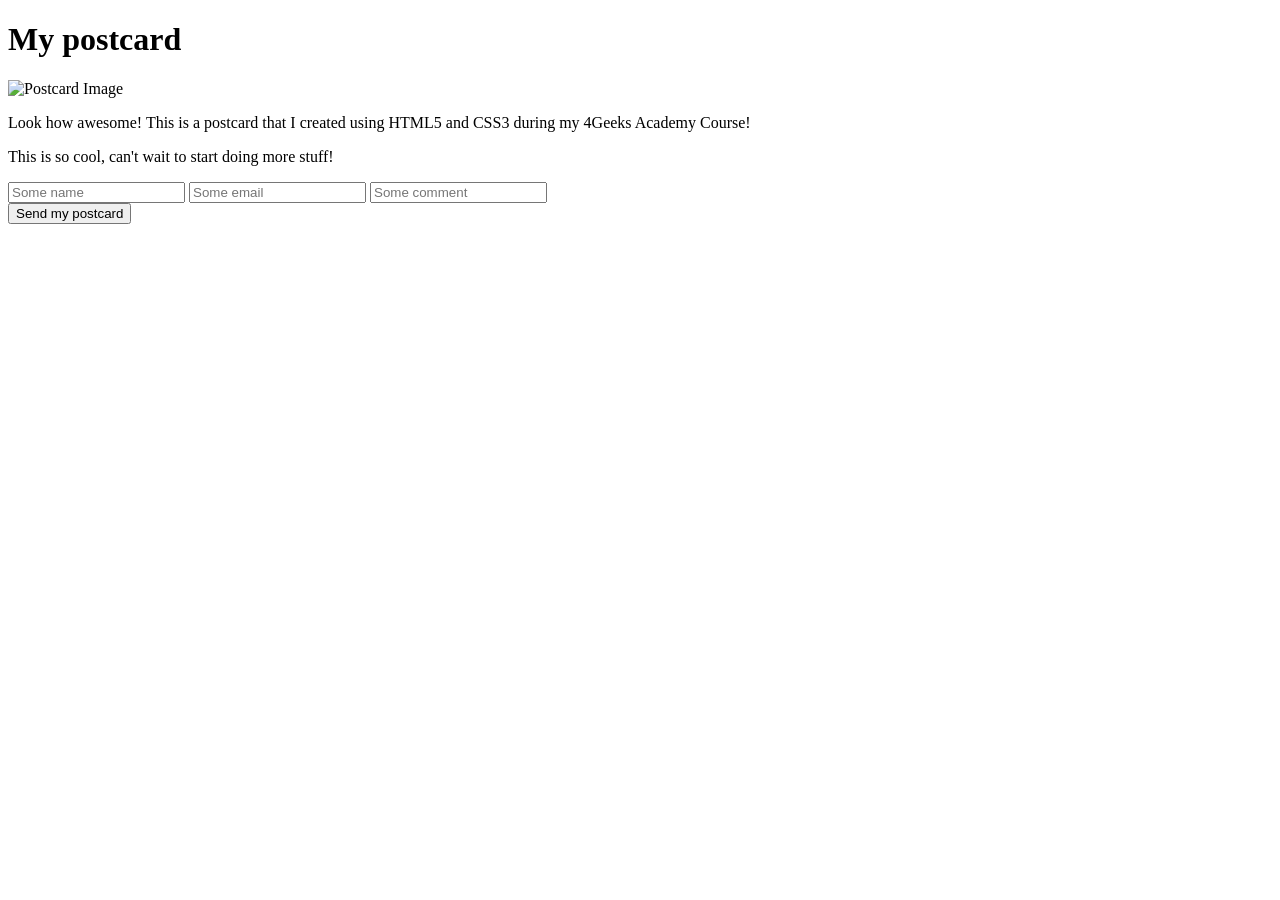
==== index.html @ a0f51f60 "Add files via upload" ====
<!DOCTYPE html>
<html lang="en">
<head>
    <meta name="viewport" content="width=device-width, initial-scale=1.0">
    <meta http-equiv="X-UA-Compatible" content="ie=edge">
    <link rel="preconnect" href="https://fonts.googleapis.com">
<link rel="preconnect" href="https://fonts.gstatic.com" crossorigin>
<link href="https://fonts.googleapis.com/css2?family=Edu+AU+VIC+WA+NT+Hand:wght@400..700&family=Playwrite+CU:wght@100..400&display=swap" rel="stylesheet">
    <title>Postcard Test</title>
    <link rel="stylesheet" href="css/styles.css"> <!-- Linking external CSS file -->
</head>
<body>
    <div class="postcard-form">
        <div class="top-section">
            <div class="left">
                <h1>My postcard</h1>
            </div>
            <div class="right">
                <img src="https://storage.googleapis.com/breathecode-asset-images/5318bde604cf5c915f94897a71b49ab2523101322ea21cb046db1e67c24fa3be.png?raw=true" alt="Postcard Image" width="35%">
            </div>
        </div>
        <div class="middle-section">
            <div class="left">
                <p>Look how awesome! This is a postcard that I created using HTML5 and CSS3 during my 4Geeks Academy Course!</p>
        <p>This is so cool, can't wait to start doing more stuff!</p>
            </div>
            <div class="right">
                <input type="name" placeholder="Some name">
                <input type="email" placeholder="Some email">
                <input type="comment" placeholder="Some comment">
            </div>
        </div>
        <div class="bottom-section">
            <button>Send my postcard</button>
        </div>
    </div>
</body>
</html>
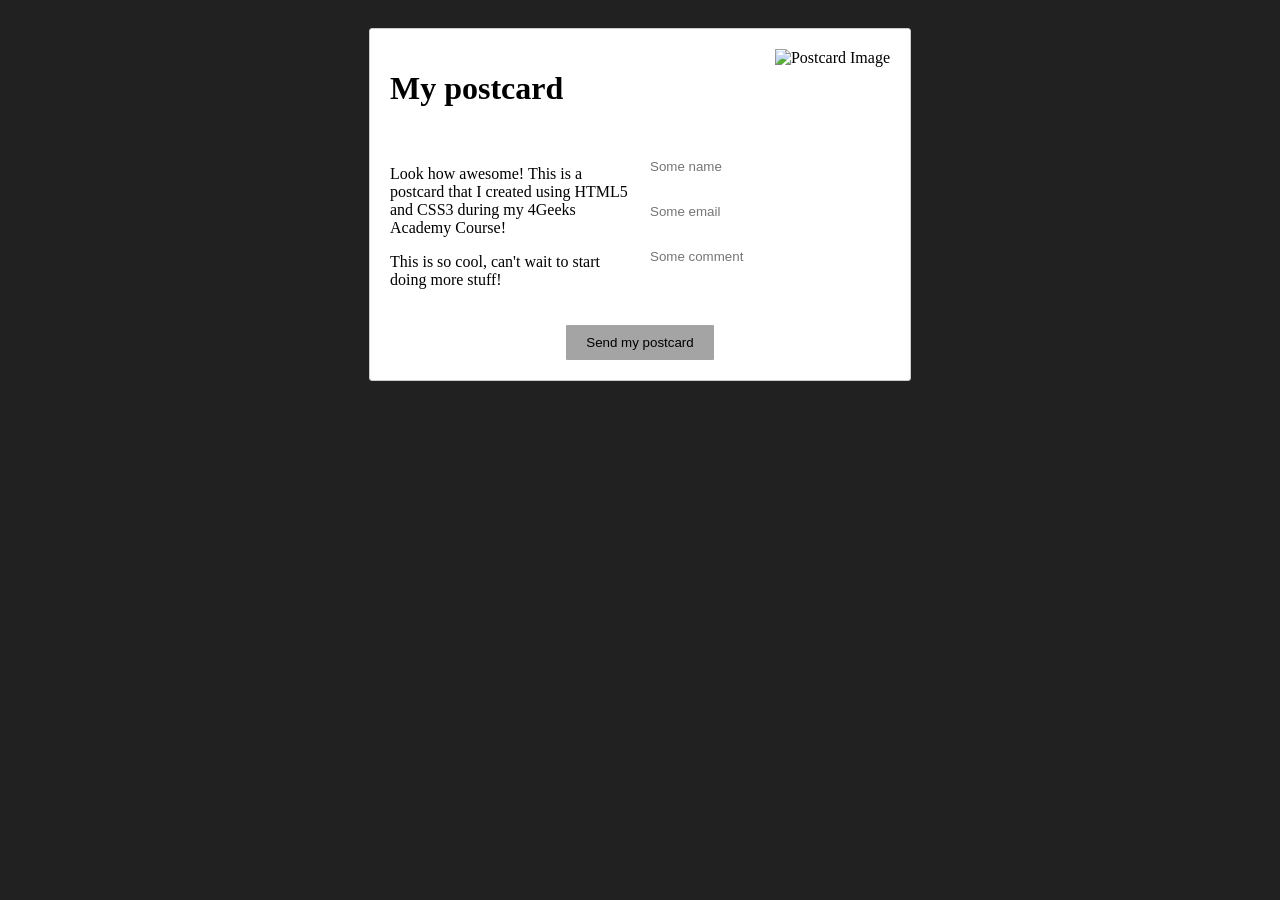
==== commit 3f879c8f: "Update index.html" ====
--- a/index.html
+++ b/index.html
@@ -7,7 +7,7 @@
 <link rel="preconnect" href="https://fonts.gstatic.com" crossorigin>
 <link href="https://fonts.googleapis.com/css2?family=Edu+AU+VIC+WA+NT+Hand:wght@400..700&family=Playwrite+CU:wght@100..400&display=swap" rel="stylesheet">
     <title>Postcard Test</title>
-    <link rel="stylesheet" href="css/styles.css"> <!-- Linking external CSS file -->
+    <link rel="stylesheet" href="styles.css"> <!-- Linking external CSS file -->
 </head>
 <body>
     <div class="postcard-form">
--- a/styles.css
+++ b/styles.css
@@ -0,0 +1,73 @@
+body {
+    font-family: 'Calibri','sans-serif';
+    background-color: #212121;
+    text-align: center;
+    padding: 20px;
+}
+
+.postcard-form {
+    max-width: 500px;
+    margin: 0 auto;
+    background-color: #fff;
+    border: 1px solid #ccc;
+    border-radius: 3px;
+    padding: 20px;
+   
+}
+
+.top-section {
+    display: flex;
+    justify-content: space-between;
+    margin-bottom: 20px;
+}
+
+.top-section .left {
+    flex: 1;
+    text-align: left;
+}
+
+.top-section .right {
+    flex: 1;
+    text-align: right;
+}
+
+.middle-section {
+    display: flex;
+    justify-content: space-between;
+    margin-bottom: 20px;
+}
+
+.middle-section .left {
+    flex: 1;
+    text-align: left;
+}
+
+.middle-section .right {
+    flex: 1;
+    text-align: left;
+}
+
+.middle-section input {
+    width: 100%;
+    padding: 10px;
+    margin-bottom: 10px;
+    border: 1px  #eeeeee;
+    border-radius: 5px;
+}
+
+.bottom-section {
+    margin-top: 20px;
+}
+
+.bottom-section button {
+    padding: 10px 20px;
+    background-color: #a4a4a4;
+    color: rgb(0, 0, 0);
+    border: none;
+    border-radius: 1px;
+    cursor: pointer;
+}
+
+.bottom-section button:hover {
+    background-color: #a4a4a4;
+}
